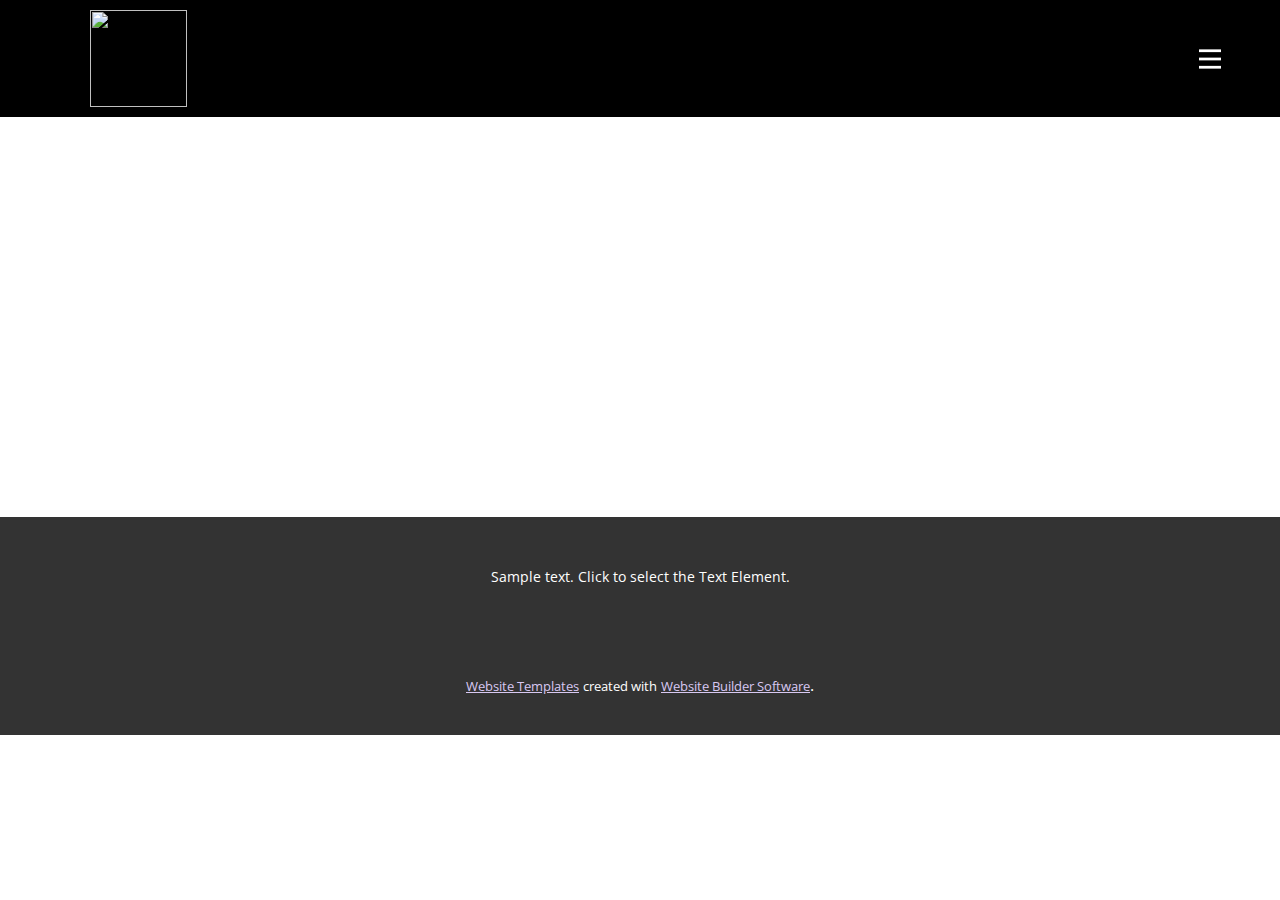
==== Контакти.html @ 84e7209b "Add files via upload" ====
<!DOCTYPE html>
<html style="font-size: 16px;" lang="ua"><head>
    <meta name="viewport" content="width=device-width, initial-scale=1.0">
    <meta charset="utf-8">
    <meta name="keywords" content="">
    <meta name="description" content="">
    <title>Контакти</title>
    <link rel="stylesheet" href="nicepage.css" media="screen">
<link rel="stylesheet" href="Контакти.css" media="screen">
    <script class="u-script" type="text/javascript" src="jquery.js" defer=""></script>
    <script class="u-script" type="text/javascript" src="nicepage.js" defer=""></script>
    <meta name="generator" content="Nicepage 5.7.9, nicepage.com">
    <link id="u-theme-google-font" rel="stylesheet" href="https://fonts.googleapis.com/css?family=Raleway:100,100i,200,200i,300,300i,400,400i,500,500i,600,600i,700,700i,800,800i,900,900i|Open+Sans:300,300i,400,400i,500,500i,600,600i,700,700i,800,800i">
    
    
    <script type="application/ld+json">{
		"@context": "http://schema.org",
		"@type": "Organization",
		"name": "",
		"logo": "images/500x5001.png"
}</script>
    <meta name="theme-color" content="#a37fdf">
    <meta property="og:title" content="Контакти">
    <meta property="og:type" content="website">
  <meta data-intl-tel-input-cdn-path="intlTelInput/"></head>
  <body class="u-body u-xl-mode" data-lang="ua"><header class="u-black u-clearfix u-header u-sticky u-sticky-19c7 u-header" id="sec-d402"><div class="u-clearfix u-sheet u-sheet-1">
        <a href="https://nicepage.com" class="u-image u-logo u-image-1" data-image-width="500" data-image-height="500">
          <img src="images/500x5001.png" class="u-logo-image u-logo-image-1">
        </a>
        <nav class="u-menu u-menu-hamburger u-offcanvas u-menu-1" data-responsive-from="XL">
          <div class="menu-collapse" style="font-size: 1rem; letter-spacing: 0px; font-weight: 700; text-transform: uppercase;">
            <a class="u-button-style u-custom-active-border-color u-custom-border u-custom-border-color u-custom-borders u-custom-hover-border-color u-custom-left-right-menu-spacing u-custom-padding-bottom u-custom-text-active-color u-custom-text-color u-custom-text-hover-color u-custom-top-bottom-menu-spacing u-nav-link u-text-active-palette-1-base u-text-hover-palette-2-base" href="#" data-lang-ua="{&quot;content&quot;:&quot;<svg class=\&quot;u-svg-link\&quot; viewBox=\&quot;0 0 24 24\&quot;><use xmlns:xlink=\&quot;http://www.w3.org/1999/xlink\&quot; xlink:href=\&quot;#menu-hamburger\&quot;></use></svg><svg class=\&quot;u-svg-content\&quot; version=\&quot;1.1\&quot; id=\&quot;menu-hamburger\&quot; viewBox=\&quot;0 0 16 16\&quot; x=\&quot;0px\&quot; y=\&quot;0px\&quot; xmlns:xlink=\&quot;http://www.w3.org/1999/xlink\&quot; xmlns=\&quot;http://www.w3.org/2000/svg\&quot;>    <g>        <rect y=\&quot;1\&quot; width=\&quot;16\&quot; height=\&quot;2\&quot;></rect>        <rect y=\&quot;7\&quot; width=\&quot;16\&quot; height=\&quot;2\&quot;></rect>        <rect y=\&quot;13\&quot; width=\&quot;16\&quot; height=\&quot;2\&quot;></rect>    </g></svg>&quot;,&quot;href&quot;:&quot;#&quot;}" style="padding: 3px 14px; font-size: calc(1em + 6px);">
              <svg class="u-svg-link" viewBox="0 0 24 24"><use xmlns:xlink="http://www.w3.org/1999/xlink" xlink:href="#menu-hamburger"></use></svg>
              <svg class="u-svg-content" version="1.1" id="menu-hamburger" viewBox="0 0 16 16" x="0px" y="0px" xmlns:xlink="http://www.w3.org/1999/xlink" xmlns="http://www.w3.org/2000/svg"><g><rect y="1" width="16" height="2"></rect><rect y="7" width="16" height="2"></rect><rect y="13" width="16" height="2"></rect>
</g></svg>
            </a>
          </div>
          <div class="u-nav-container">
            <ul class="u-nav u-spacing-30 u-unstyled u-nav-1"><li class="u-nav-item"><a class="u-border-2 u-border-active-palette-1-base u-border-hover-palette-1-light-1 u-border-no-left u-border-no-right u-border-no-top u-button-style u-nav-link u-text-active-grey-90 u-text-grey-90 u-text-hover-grey-90" href="WWEBSITE-Chat-gpt.html" style="padding: 10px 0px;">WWEBSITE Chat gpt</a>
</li><li class="u-nav-item"><a class="u-border-2 u-border-active-palette-1-base u-border-hover-palette-1-light-1 u-border-no-left u-border-no-right u-border-no-top u-button-style u-nav-link u-text-active-grey-90 u-text-grey-90 u-text-hover-grey-90" href="Про-нас.html" style="padding: 10px 0px;">Про нас</a>
</li><li class="u-nav-item"><a class="u-border-2 u-border-active-palette-1-base u-border-hover-palette-1-light-1 u-border-no-left u-border-no-right u-border-no-top u-button-style u-nav-link u-text-active-grey-90 u-text-grey-90 u-text-hover-grey-90" href="Контакти.html" style="padding: 10px 0px;">Контакти</a>
</li></ul>
          </div>
          <div class="u-nav-container-collapse">
            <div class="u-black u-container-style u-inner-container-layout u-opacity u-opacity-95 u-sidenav">
              <div class="u-inner-container-layout u-sidenav-overflow">
                <div class="u-menu-close"></div>
                <ul class="u-align-center u-nav u-popupmenu-items u-unstyled u-nav-2"><li class="u-nav-item"><a class="u-button-style u-nav-link" href="WWEBSITE-Chat-gpt.html">WWEBSITE Chat gpt</a>
</li><li class="u-nav-item"><a class="u-button-style u-nav-link" href="Про-нас.html">Про нас</a>
</li><li class="u-nav-item"><a class="u-button-style u-nav-link" href="Контакти.html">Контакти</a>
</li></ul>
              </div>
            </div>
            <div class="u-black u-menu-overlay u-opacity u-opacity-70"></div>
          </div>
        </nav>
      </div><style class="u-sticky-style" data-style-id="19c7">.u-sticky-fixed.u-sticky-19c7:before, .u-body.u-sticky-fixed .u-sticky-19c7:before {
borders: top right bottom left !important; border-color: #404040 !important; border-width: 2px !important
}</style></header>
    <section class="u-clearfix u-section-1" id="sec-71b1">
      <div class="u-clearfix u-sheet u-sheet-1"></div>
    </section>
    
    
    <footer class="u-align-center u-clearfix u-footer u-grey-80 u-footer" id="sec-6d3f"><div class="u-clearfix u-sheet u-sheet-1">
        <p class="u-small-text u-text u-text-variant u-text-1" data-lang-ua="Sample text. Click to select the Text Element.">Sample text. Click to select the Text Element.</p>
      </div></footer>
    <section class="u-backlink u-clearfix u-grey-80">
      <a class="u-link" href="https://nicepage.com/website-templates" target="_blank">
        <span>Website Templates</span>
      </a>
      <p class="u-text">
        <span>created with</span>
      </p>
      <a class="u-link" href="" target="_blank">
        <span>Website Builder Software</span>
      </a>. 
    </section>
  
</body></html>
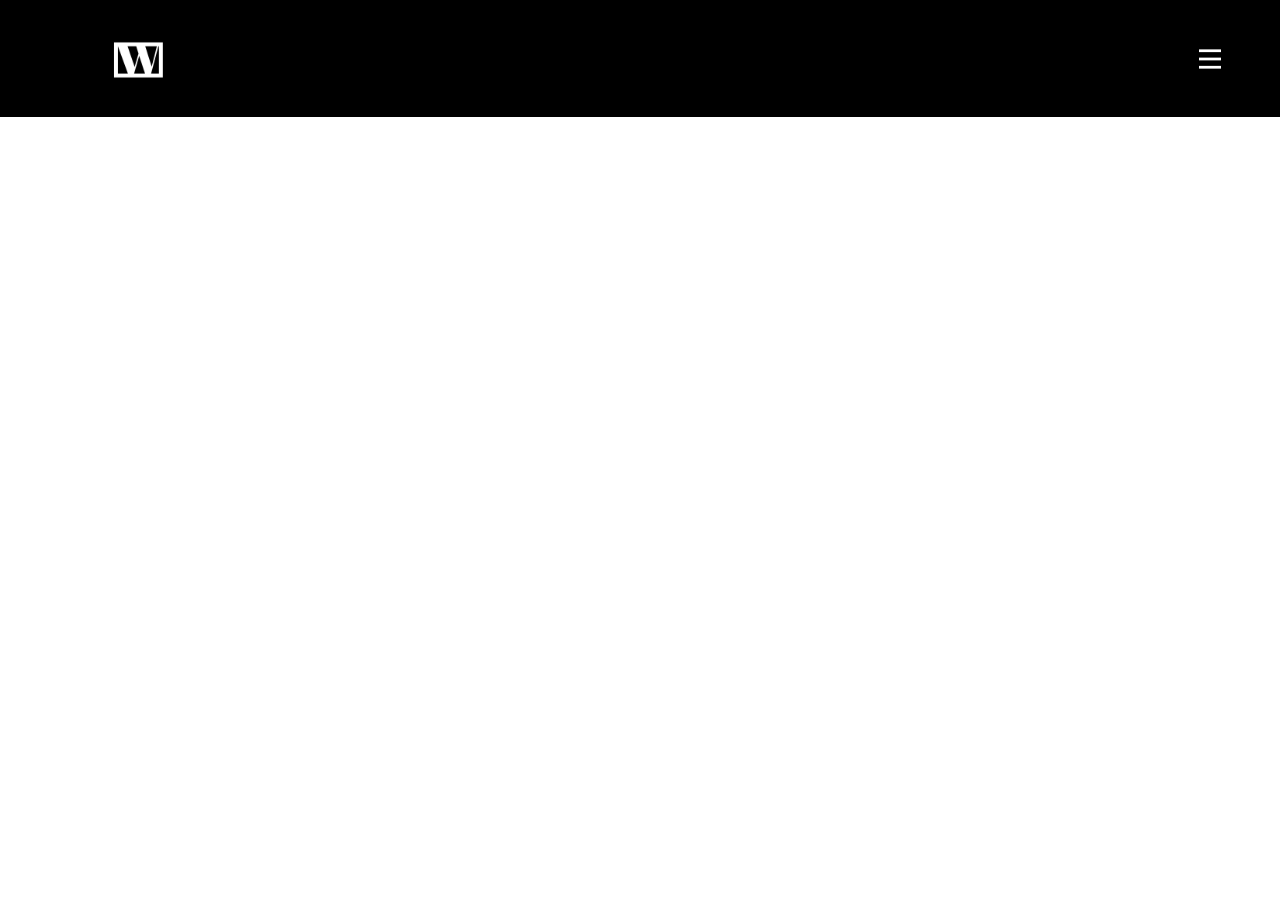
==== commit 4818168d: "Add files via upload" ====
--- a/Контакти.html
+++ b/Контакти.html
@@ -22,7 +22,11 @@
     <meta name="theme-color" content="#a37fdf">
     <meta property="og:title" content="Контакти">
     <meta property="og:type" content="website">
-  <meta data-intl-tel-input-cdn-path="intlTelInput/"></head>
+  <meta data-intl-tel-input-cdn-path="intlTelInput/">
+  <script async src="https://pagead2.googlesyndication.com/pagead/js/adsbygoogle.js?client=ca-pub-4632189656035670"
+  crossorigin="anonymous">
+</script>
+</head>
   <body class="u-body u-xl-mode" data-lang="ua"><header class="u-black u-clearfix u-header u-sticky u-sticky-19c7 u-header" id="sec-d402"><div class="u-clearfix u-sheet u-sheet-1">
         <a href="https://nicepage.com" class="u-image u-logo u-image-1" data-image-width="500" data-image-height="500">
           <img src="images/500x5001.png" class="u-logo-image u-logo-image-1">
@@ -62,7 +66,7 @@
     </section>
     
     
-    <footer class="u-align-center u-clearfix u-footer u-grey-80 u-footer" id="sec-6d3f"><div class="u-clearfix u-sheet u-sheet-1">
+    <!-- <footer class="u-align-center u-clearfix u-footer u-grey-80 u-footer" id="sec-6d3f"><div class="u-clearfix u-sheet u-sheet-1">
         <p class="u-small-text u-text u-text-variant u-text-1" data-lang-ua="Sample text. Click to select the Text Element.">Sample text. Click to select the Text Element.</p>
       </div></footer>
     <section class="u-backlink u-clearfix u-grey-80">
@@ -75,6 +79,6 @@
       <a class="u-link" href="" target="_blank">
         <span>Website Builder Software</span>
       </a>. 
-    </section>
+    </section> -->
   
 </body></html>